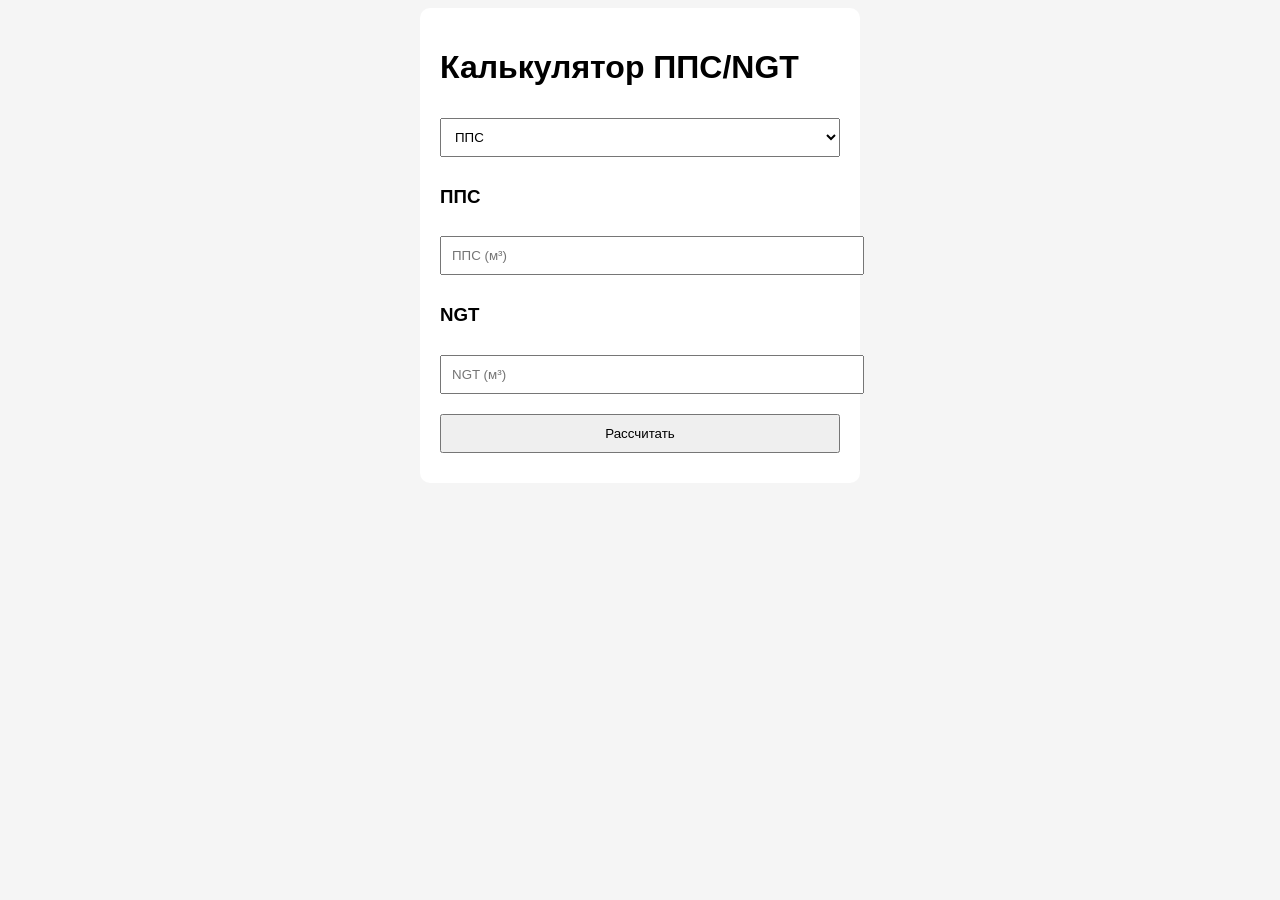
==== calculatorPWA/index.html @ 0d38a0f1 "Add files via upload" ====
<!DOCTYPE html>
<html lang="ru">
<head>
    <meta charset="UTF-8">
    <meta name="viewport" content="width=device-width, initial-scale=1.0">
    <title>Калькулятор ППС/NGT</title>
    <link rel="manifest" href="manifest.json">
    <link rel="stylesheet" href="style.css">
</head>
<body>
<div class="container">
    <h1>Калькулятор ППС/NGT</h1>

    <select id="calcType">
        <option value="pps">ППС</option>
        <option value="ngt">NGT-3</option>
        <option value="both">Оба</option>
    </select>

    <div id="ppsSection">
        <h3>ППС</h3>
        <input type="number" id="ppsToPrepare" placeholder="ППС (м³)">
    </div>

    <div id="ngtSection">
        <h3>NGT</h3>
        <input type="number" id="ngtToPrepare" placeholder="NGT (м³)">
    </div>

    <button onclick="calculate()">Рассчитать</button>

    <div id="results"></div>
</div>

<script src="script.js"></script>
<script>
if ('serviceWorker' in navigator) {
  navigator.serviceWorker.register('sw.js');
}
</script>
</body>
</html>
---- calculatorPWA/style.css ----
body{font-family:sans-serif;background:#f5f5f5;}
.container{max-width:400px;margin:auto;background:white;padding:20px;border-radius:10px;}
input,select,button{width:100%;margin:10px 0;padding:10px;}
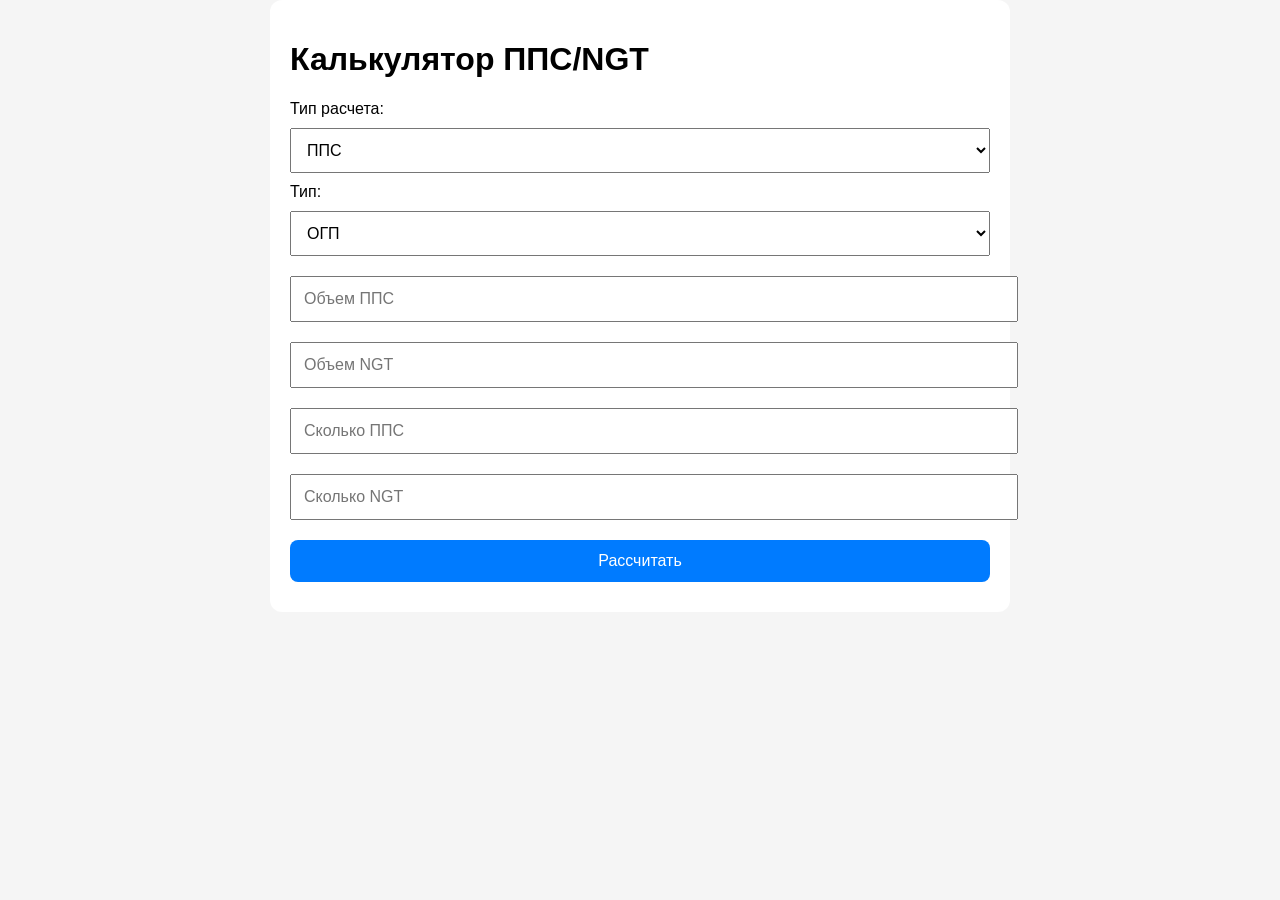
==== commit 6ee3ed59: "Add files via upload" ====
--- a/calculatorPWA/index.html
+++ b/calculatorPWA/index.html
@@ -1,42 +1,41 @@
 <!DOCTYPE html>
 <html lang="ru">
 <head>
-    <meta charset="UTF-8">
-    <meta name="viewport" content="width=device-width, initial-scale=1.0">
-    <title>Калькулятор ППС/NGT</title>
-    <link rel="manifest" href="manifest.json">
-    <link rel="stylesheet" href="style.css">
+<meta charset="UTF-8">
+<meta name="viewport" content="width=device-width, initial-scale=1.0">
+<title>Калькулятор ППС/NGT</title>
+<link rel="stylesheet" href="style.css">
 </head>
+
 <body>
 <div class="container">
-    <h1>Калькулятор ППС/NGT</h1>
 
-    <select id="calcType">
-        <option value="pps">ППС</option>
-        <option value="ngt">NGT-3</option>
-        <option value="both">Оба</option>
-    </select>
+<h1>Калькулятор ППС/NGT</h1>
 
-    <div id="ppsSection">
-        <h3>ППС</h3>
-        <input type="number" id="ppsToPrepare" placeholder="ППС (м³)">
-    </div>
+<label>Тип расчета:</label>
+<select id="calcType">
+  <option value="0">ППС</option>
+  <option value="1">NGT-3</option>
+  <option value="2">Оба</option>
+</select>
 
-    <div id="ngtSection">
-        <h3>NGT</h3>
-        <input type="number" id="ngtToPrepare" placeholder="NGT (м³)">
-    </div>
+<label id="ogpLabel">Тип:</label>
+<select id="ogpOvp">
+  <option>ОГП</option>
+  <option>ОВП</option>
+</select>
 
-    <button onclick="calculate()">Рассчитать</button>
+<input id="ppsVolume" placeholder="Объем ППС">
+<input id="ngtVolume" placeholder="Объем NGT">
+<input id="ppsToPrepare" placeholder="Сколько ППС">
+<input id="ngtToPrepare" placeholder="Сколько NGT">
 
-    <div id="results"></div>
+<button onclick="calculate()">Рассчитать</button>
+
+<div id="results"></div>
+
 </div>
 
 <script src="script.js"></script>
-<script>
-if ('serviceWorker' in navigator) {
-  navigator.serviceWorker.register('sw.js');
-}
-</script>
 </body>
-</html>
+</html>
--- a/calculatorPWA/style.css
+++ b/calculatorPWA/style.css
@@ -1,3 +1,33 @@
-body{font-family:sans-serif;background:#f5f5f5;}
-.container{max-width:400px;margin:auto;background:white;padding:20px;border-radius:10px;}
-input,select,button{width:100%;margin:10px 0;padding:10px;}
+body {
+  font-family: Arial;
+  background: #f5f5f5;
+  margin: 0;
+}
+
+.container {
+  max-width: 500px;
+  margin: auto;
+  padding: 20px;
+  background: white;
+  border-radius: 12px;
+}
+
+input, select, button {
+  width: 100%;
+  margin: 10px 0;
+  padding: 12px;
+  font-size: 16px;
+}
+
+button {
+  background: #007bff;
+  color: white;
+  border: none;
+  border-radius: 8px;
+}
+
+@media (min-width: 768px) {
+  .container {
+    max-width: 700px;
+  }
+}
